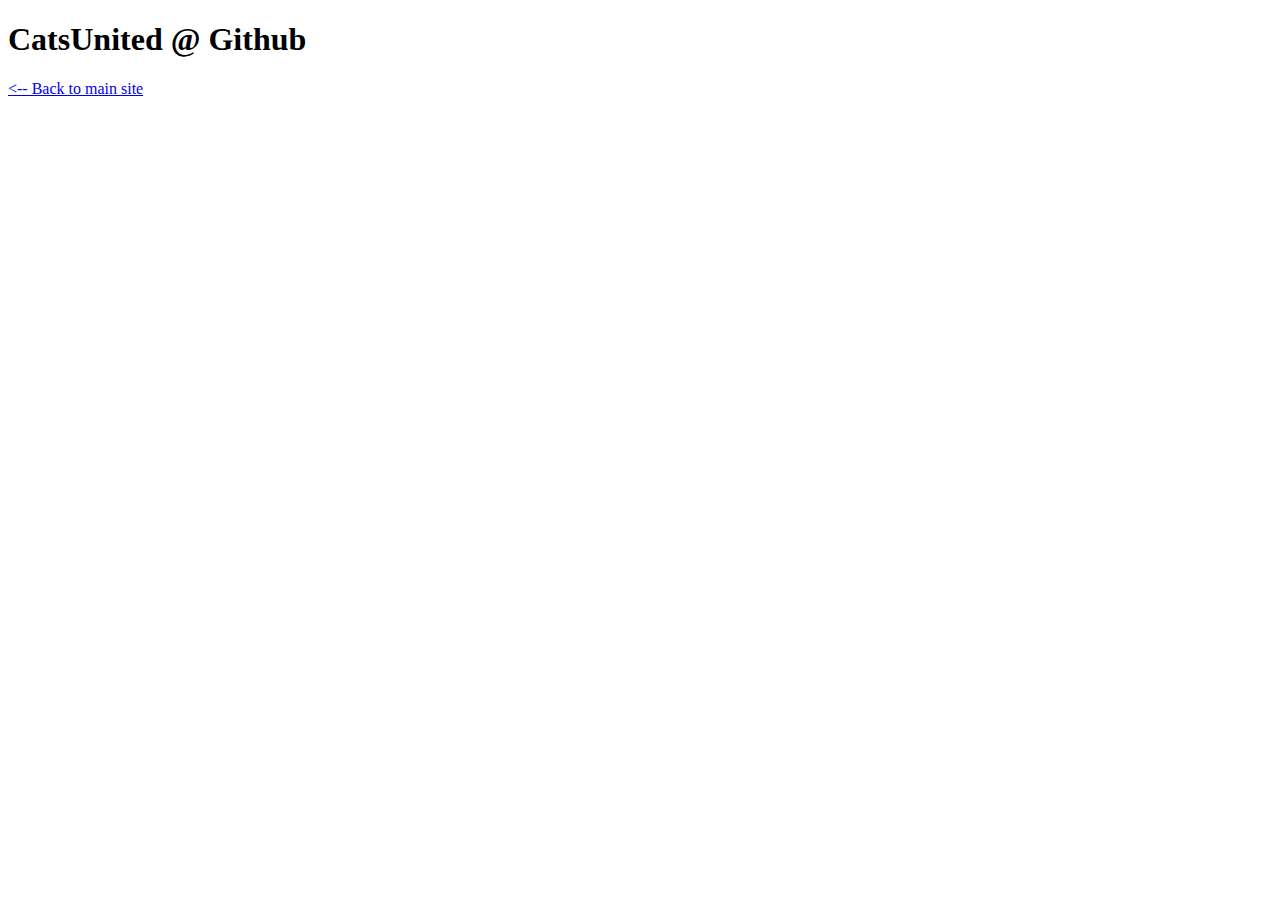
==== index.html @ 33b56fea "Update index.html" ====
<!DOCTYPE HTML>
<html>
  <head>
      <meta charset="utf8">
    <title>CatsUnited @ Github</title>
    <style>
      h1, h2, h3, h4, h5, h6, a, p  {
        font-family: Trebuchet MS;
      }
    </style>
  </head>
  <body>
    <h1>CatsUnited @ Github</h1>
    <a href="http://catsunited.gwiddle.co.uk"><-- Back to main site</a>
  </body>
</html>
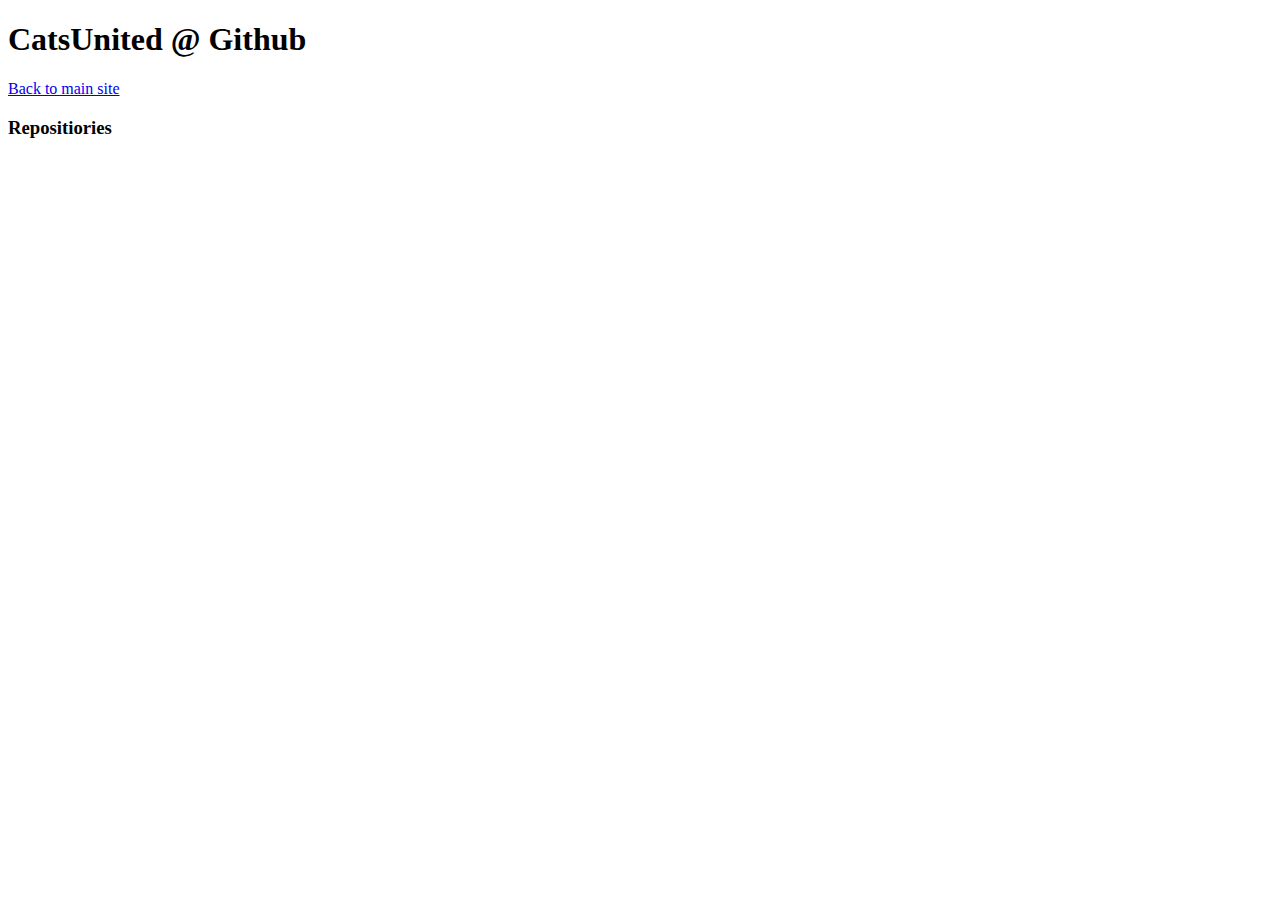
==== commit c579b006: "Update index.html" ====
--- a/index.html
+++ b/index.html
@@ -11,6 +11,8 @@
   </head>
   <body>
     <h1>CatsUnited @ Github</h1>
-    <a href="http://catsunited.gwiddle.co.uk"><-- Back to main site</a>
+    <a href="http://catsunited.gwiddle.co.uk">Back to main site</a>
+    <br>
+    <h3>Repositiories</h3>
   </body>
 </html>
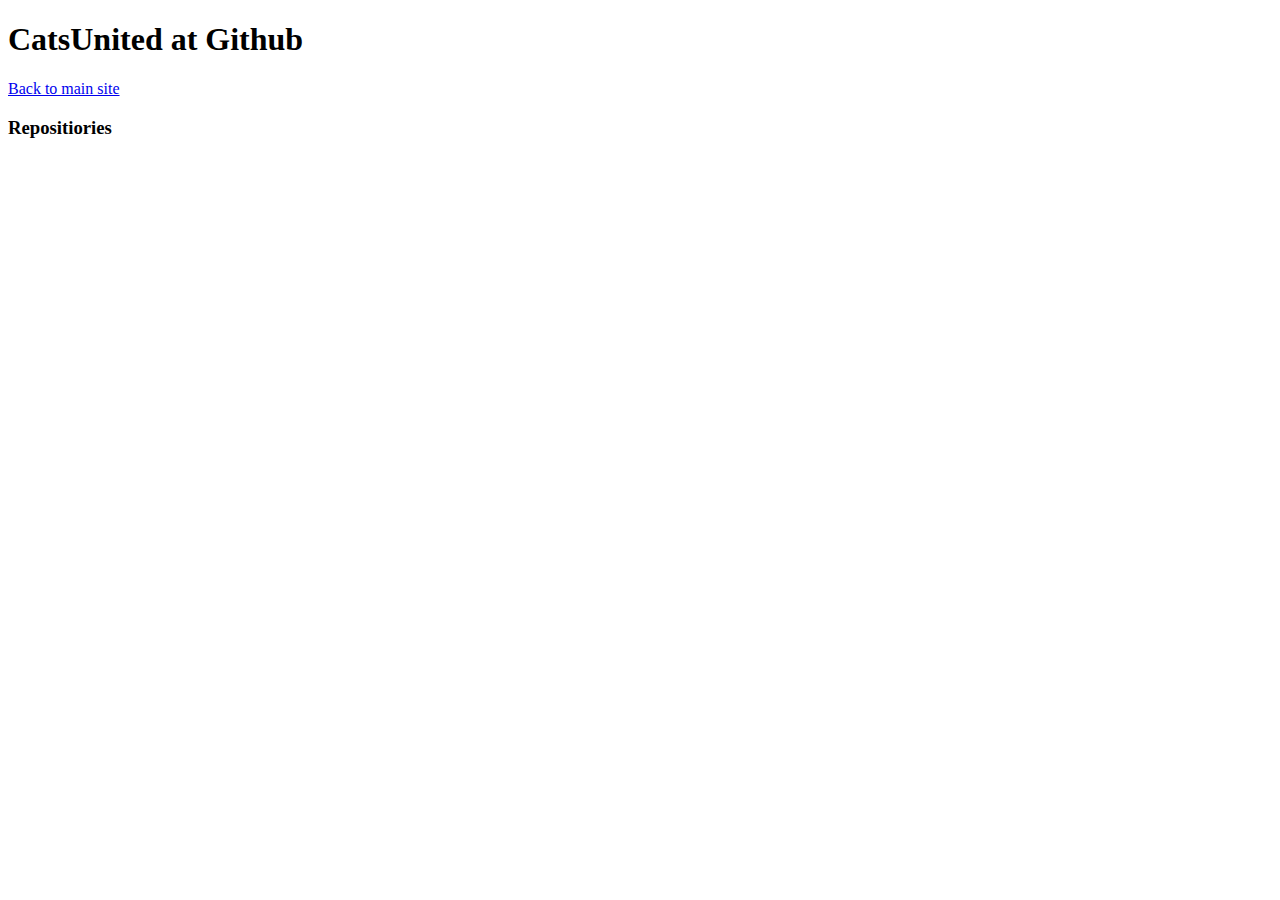
==== commit 4f2c6a15: "Update index.html" ====
--- a/index.html
+++ b/index.html
@@ -1,8 +1,8 @@
 <!DOCTYPE HTML>
 <html>
   <head>
-      <meta charset="utf8">
     <title>CatsUnited @ Github</title>
+    <link src="https://avatars1.githubusercontent.com/u/11802445?v=3&amp;s=96" rel="shortcut icon">
     <style>
       h1, h2, h3, h4, h5, h6, a, p  {
         font-family: Trebuchet MS;
@@ -10,7 +10,7 @@
     </style>
   </head>
   <body>
-    <h1>CatsUnited @ Github</h1>
+    <h1>CatsUnited at Github</h1>
     <a href="http://catsunited.gwiddle.co.uk">Back to main site</a>
     <br>
     <h3>Repositiories</h3>
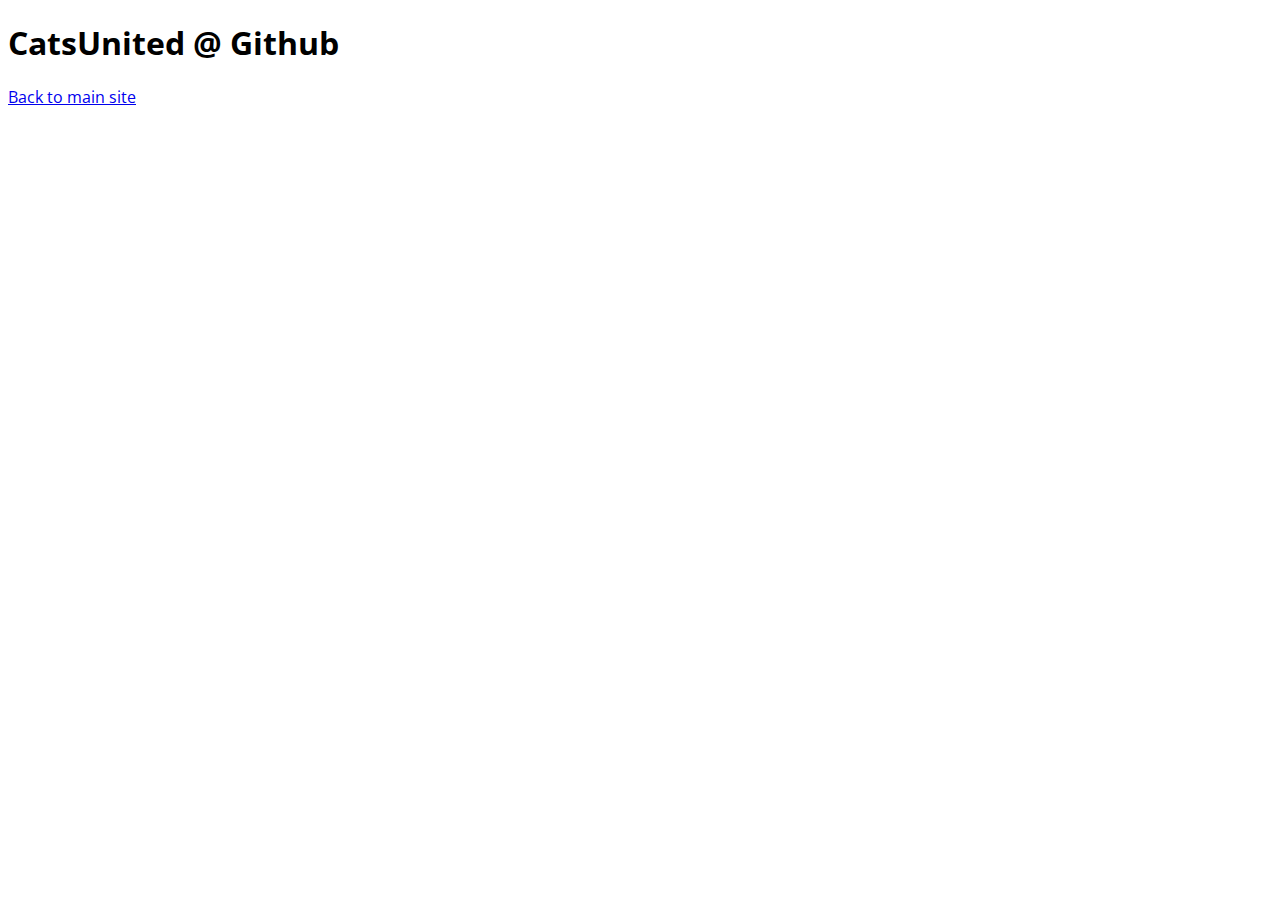
==== commit e6824836: "Update index.html" ====
--- a/index.html
+++ b/index.html
@@ -2,17 +2,17 @@
 <html>
   <head>
     <title>CatsUnited @ Github</title>
-    <link src="https://avatars1.githubusercontent.com/u/11802445?v=3&amp;s=96" rel="shortcut icon">
+    <link src="https://avatars1.githubusercontent.com/u/11802445?v=3&amp;s=96" rel="shortcut icon" type="image/png">
+    <link href='https://fonts.googleapis.com/css?family=Open+Sans:400,600' rel='stylesheet' type='text/css'>
     <style>
       h1, h2, h3, h4, h5, h6, a, p  {
-        font-family: Trebuchet MS;
+        font-family: Open Sans;
       }
     </style>
   </head>
   <body>
-    <h1>CatsUnited at Github</h1>
+    <h1>CatsUnited @ Github</h1>
     <a href="http://catsunited.gwiddle.co.uk">Back to main site</a>
     <br>
-    <h3>Repositiories</h3>
   </body>
 </html>
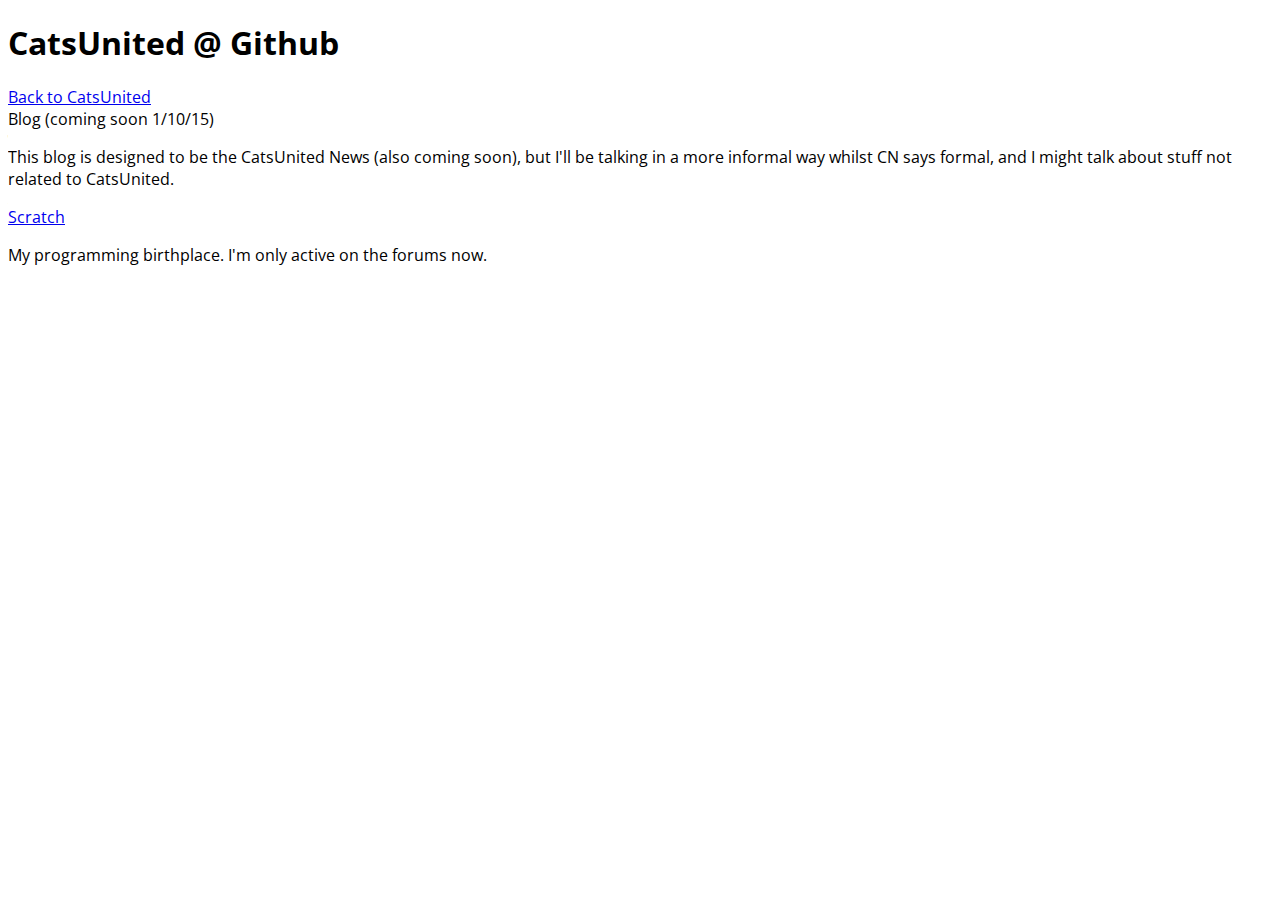
==== commit 4f0bf8b2: "Update index.html" ====
--- a/index.html
+++ b/index.html
@@ -2,7 +2,7 @@
 <html>
   <head>
     <title>CatsUnited @ Github</title>
-    <link src="https://avatars1.githubusercontent.com/u/11802445?v=3&amp;s=96" rel="shortcut icon" type="image/png">
+    <link href="https://avatars1.githubusercontent.com/u/11802445?v=3&amp;s=96" rel="icon" type="image/png">
     <link href='https://fonts.googleapis.com/css?family=Open+Sans:400,600' rel='stylesheet' type='text/css'>
     <style>
       h1, h2, h3, h4, h5, h6, a, p  {
@@ -12,7 +12,11 @@
   </head>
   <body>
     <h1>CatsUnited @ Github</h1>
-    <a href="http://catsunited.gwiddle.co.uk">Back to main site</a>
+    <a href="http://catsunited.gwiddle.co.uk">Back to CatsUnited</a>
     <br>
+    <a>Blog (coming soon 1/10/15)</a>
+    <p>This blog is designed to be the CatsUnited News (also coming soon), but I'll be talking in a more informal way whilst CN says formal, and I might talk about stuff not related to CatsUnited.</p>
+    <a href="https://scratch.mit.edu/users/CatsUnited">Scratch</a>
+    <p>My programming birthplace. I'm only active on the forums now.</p>
   </body>
 </html>
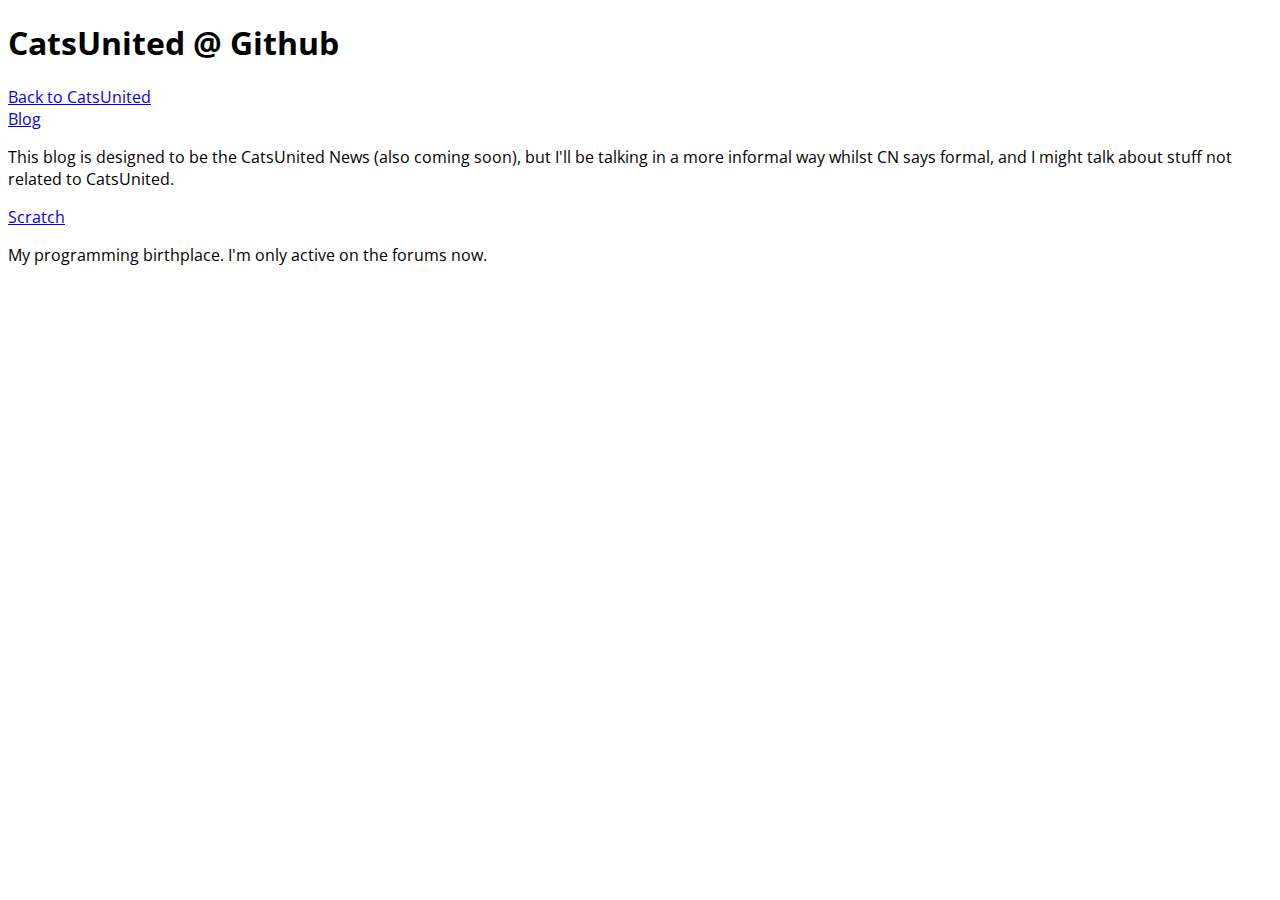
==== commit a576dcc2: "Update index.html" ====
--- a/index.html
+++ b/index.html
@@ -14,7 +14,7 @@
     <h1>CatsUnited @ Github</h1>
     <a href="http://catsunited.gwiddle.co.uk">Back to CatsUnited</a>
     <br>
-    <a>Blog (coming soon 1/10/15)</a>
+    <a href="/blog">Blog</a>
     <p>This blog is designed to be the CatsUnited News (also coming soon), but I'll be talking in a more informal way whilst CN says formal, and I might talk about stuff not related to CatsUnited.</p>
     <a href="https://scratch.mit.edu/users/CatsUnited">Scratch</a>
     <p>My programming birthplace. I'm only active on the forums now.</p>
